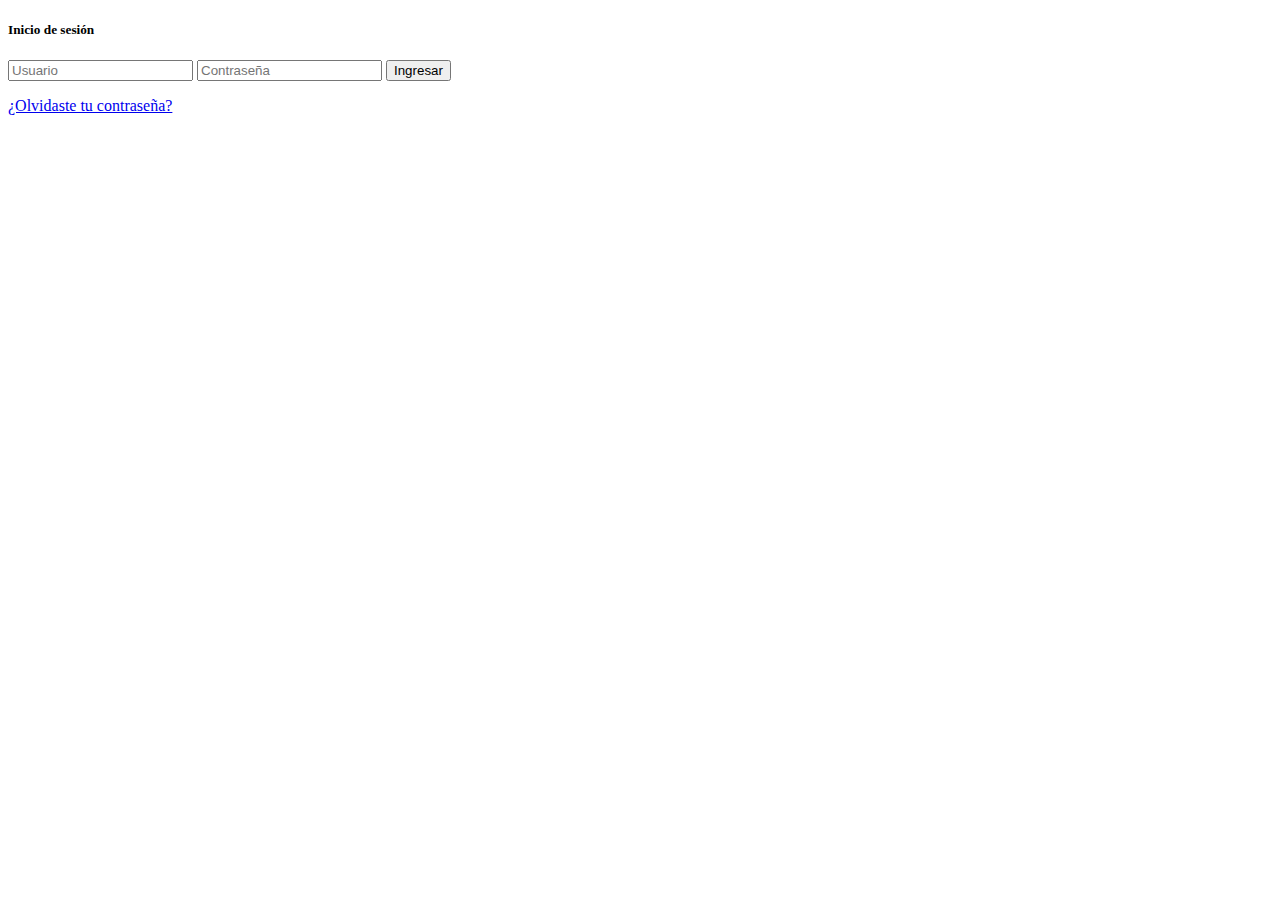
==== InicioSe.html @ 617749fd "Add files via upload" ====
<!DOCTYPE html>
<html lang="en" dir="ltr">
    <head>
        <meta charset="utf-8">
        <title> Inicio de sesión </title>
        <link rel="stylesheet" href="C:\Users\Isaak S\Documents\Evaluación y mejora\ini\inicio sesion\style.css">
    </head>
<body>
    <section class="form-login">
            <h5> Inicio de sesión </h5>
            <input class="controls" type="text" name="usuario" value="" placeholder="Usuario">
            <input class="controls" type="password" name="contraseña" value="" placeholder="Contraseña">
            <input class="buttons" type="submit" name="" value="Ingresar">
            <p><a href ="#"> ¿Olvidaste tu contraseña? </a></p>
        </section>
    </body>
</html>
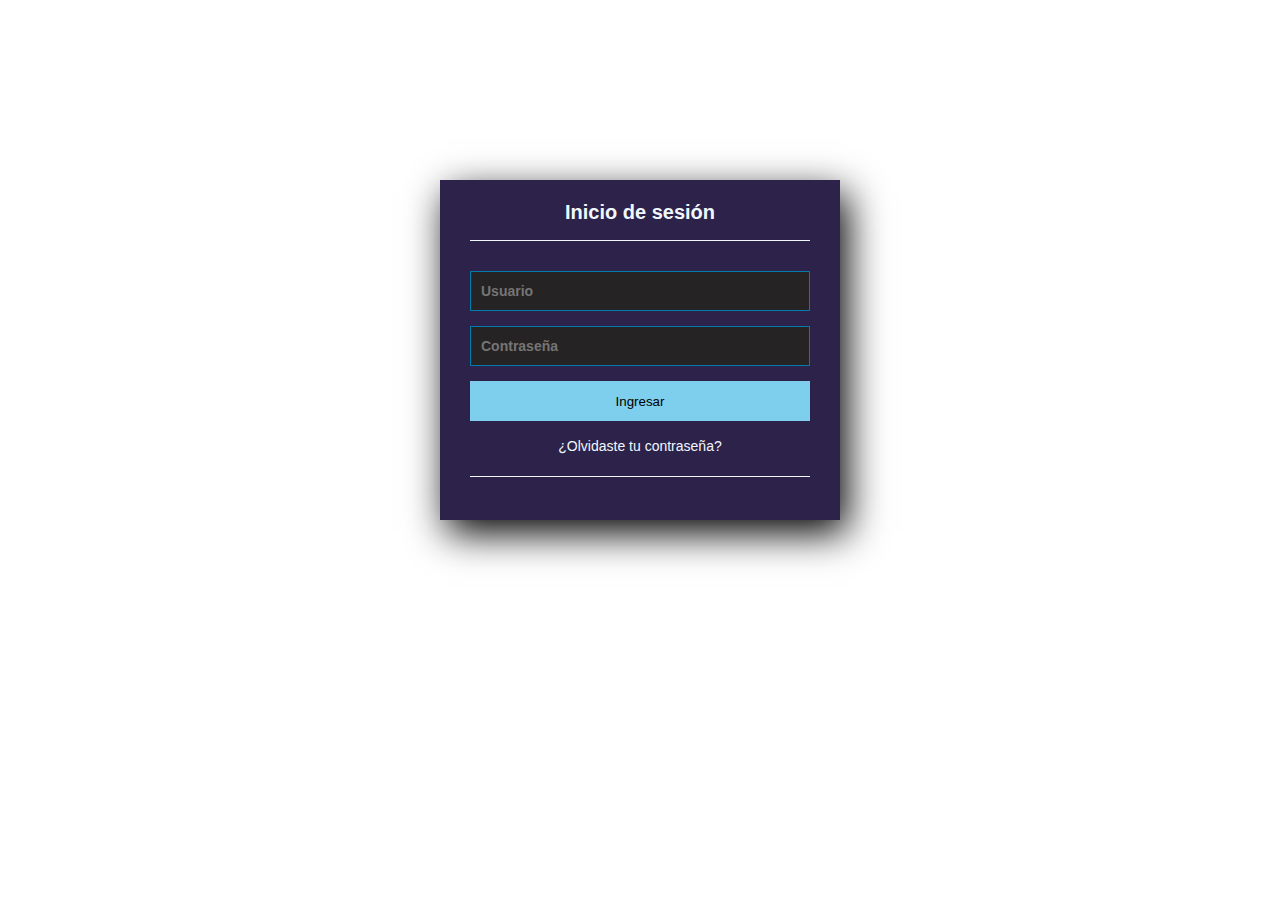
==== commit 8e2acc50: "Update InicioSe.html" ====
--- a/InicioSe.html
+++ b/InicioSe.html
@@ -3,7 +3,7 @@
     <head>
         <meta charset="utf-8">
         <title> Inicio de sesión </title>
-        <link rel="stylesheet" href="C:\Users\Isaak S\Documents\Evaluación y mejora\ini\inicio sesion\style.css">
+        <link rel="stylesheet" href="\style.css">
     </head>
 <body>
     <section class="form-login">
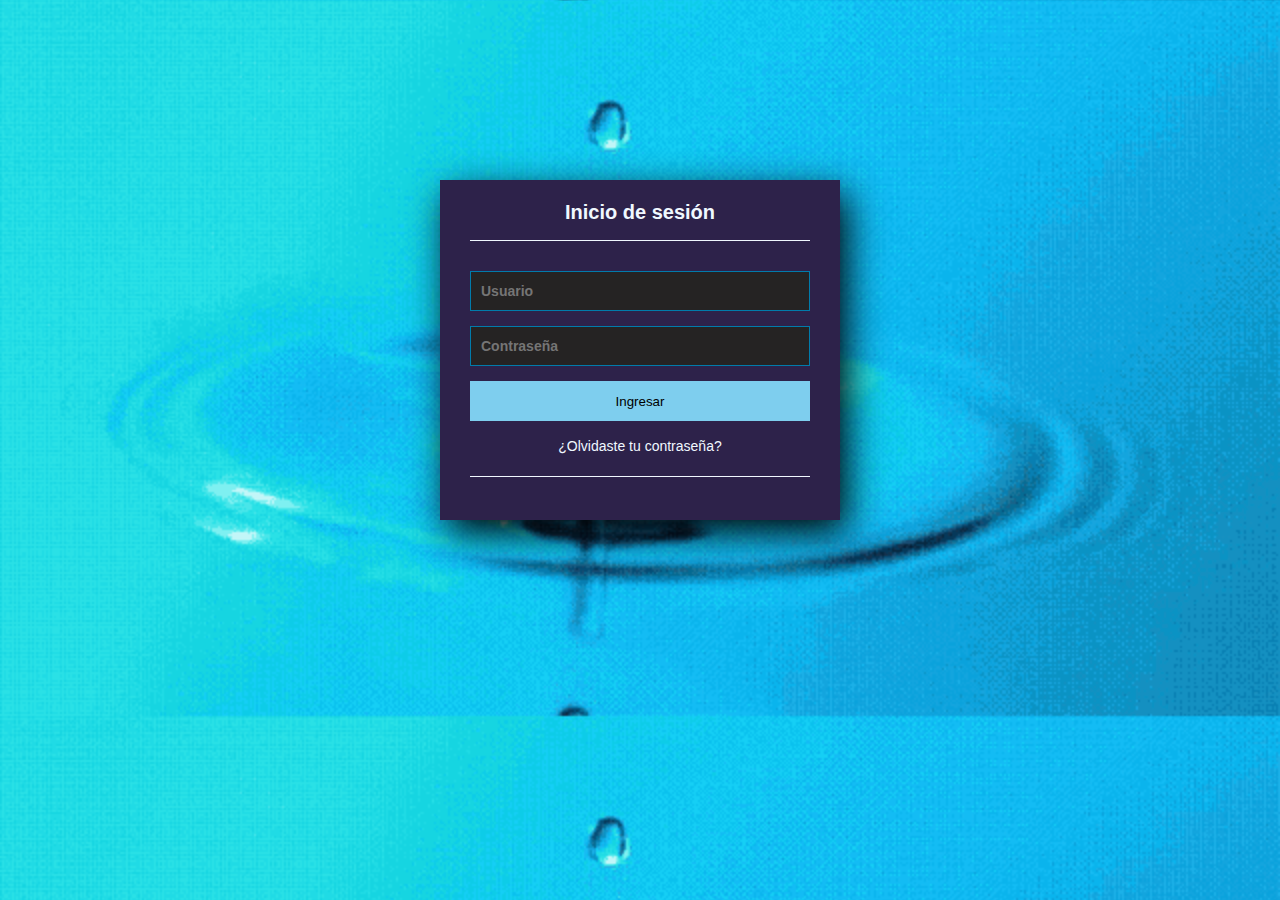
==== commit 2b20c569: "Update InicioSe.php" ====
--- a/InicioSe.html
+++ b/InicioSe.html
@@ -8,8 +8,8 @@
 <body>
     <section class="form-login">
             <h5> Inicio de sesión </h5>
-            <input class="controls" type="text" name="usuario" value="" placeholder="Usuario">
-            <input class="controls" type="password" name="contraseña" value="" placeholder="Contraseña">
+            <input class="controls" type="text" name="correo" value="" placeholder="Usuario">
+            <input class="controls" type="password" name="password" value="" placeholder="Contraseña">
             <input class="buttons" type="submit" name="" value="Ingresar">
             <p><a href ="#"> ¿Olvidaste tu contraseña? </a></p>
         </section>
